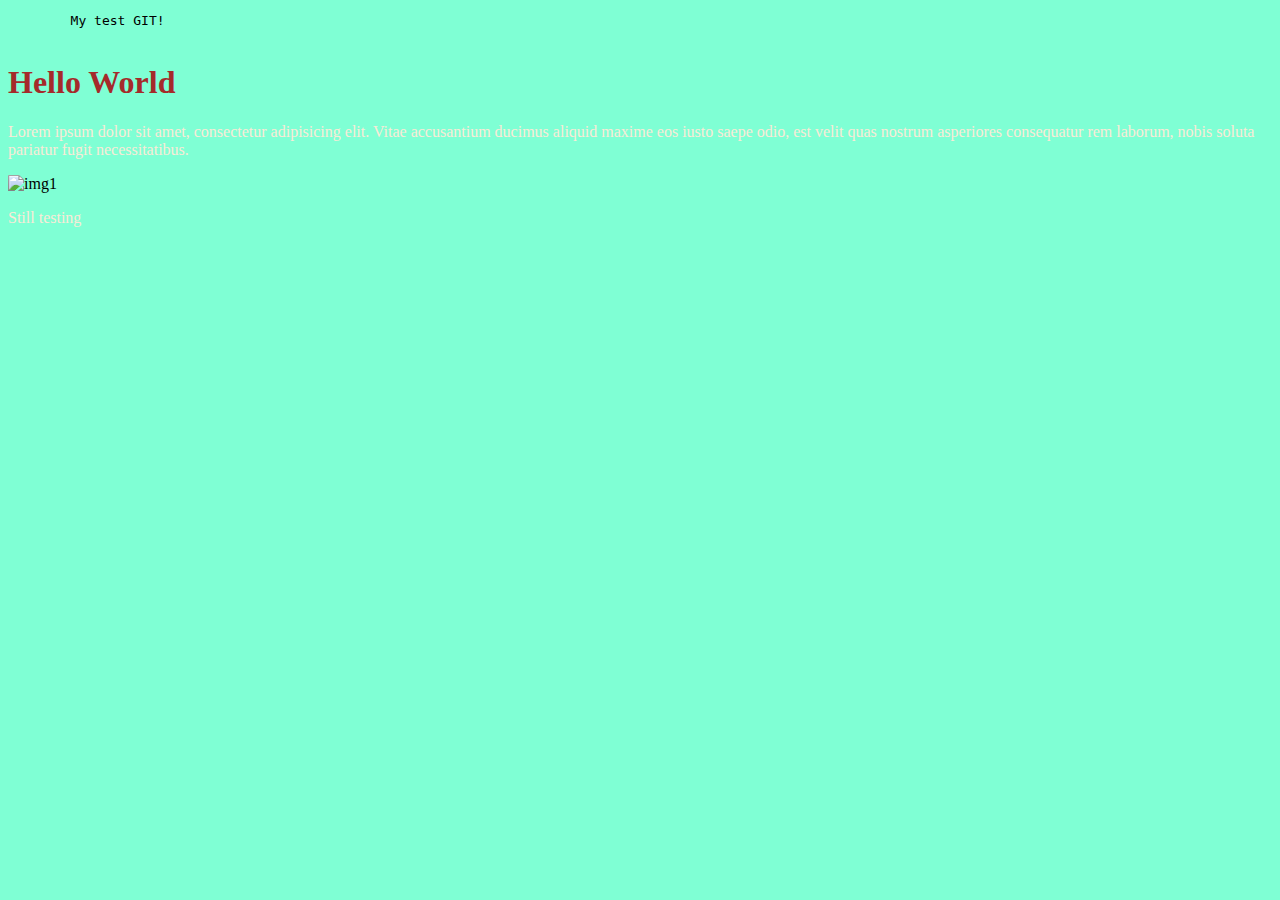
==== index.html @ d4730166 "Merge branch 'master' of https://github.com/ihorchciv/my_project" ====
<!DOCTYPE html>
<html lang="en">
<head>
    <meta charset="UTF-8">
    <meta name="viewport" content="width=device-width, initial-scale=1.0">
    <link rel="stylesheet" href="style.css">
    <title>GIT Learning</title>
</head>
<body>
    <pre>
        My test GIT!
    </pre>
    <!-- Заголовок -->
    <h1>Hello World</h1>
    <p>Lorem ipsum dolor sit amet, consectetur adipisicing elit. Vitae accusantium ducimus aliquid maxime eos iusto saepe odio, est velit quas nostrum asperiores consequatur rem laborum, nobis soluta pariatur fugit necessitatibus.</p>
    <img src="img/img1.png" alt="img1">
    <div>
        <div>
            <p>
                Still testing
            </p>
        </div>
    </div>
</body>
</html>
---- style.css ----
body {
    background-color: aquamarine;
}
h1 {
    color: brown;
}
p {
    color: antiquewhite;
}
/* Style of image */
img {
    border-radius: 1px;
}
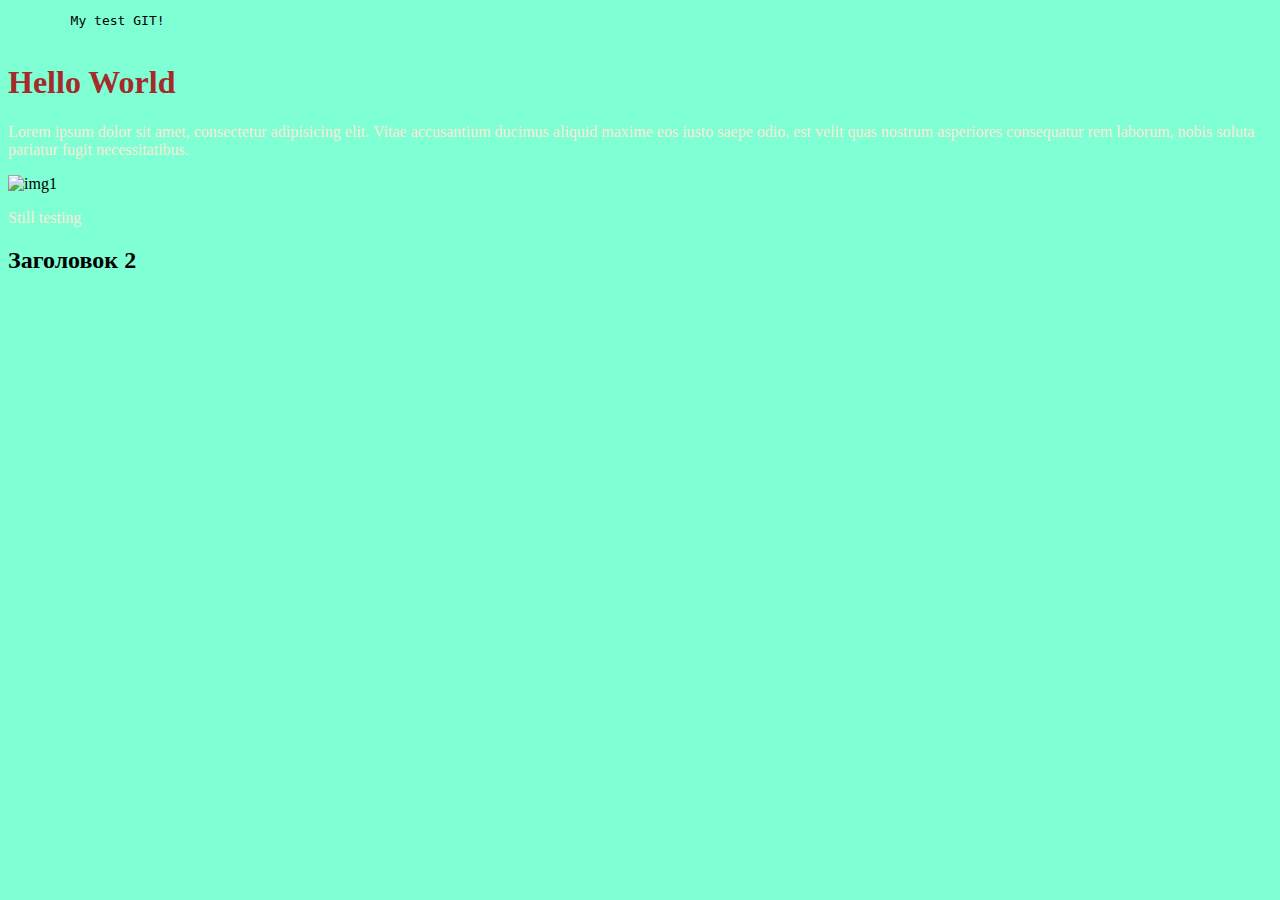
==== commit ca9a0145: "нова гилка" ====
--- a/index.html
+++ b/index.html
@@ -21,5 +21,6 @@
             </p>
         </div>
     </div>
+    <h2>Заголовок 2</h2>
 </body>
 </html>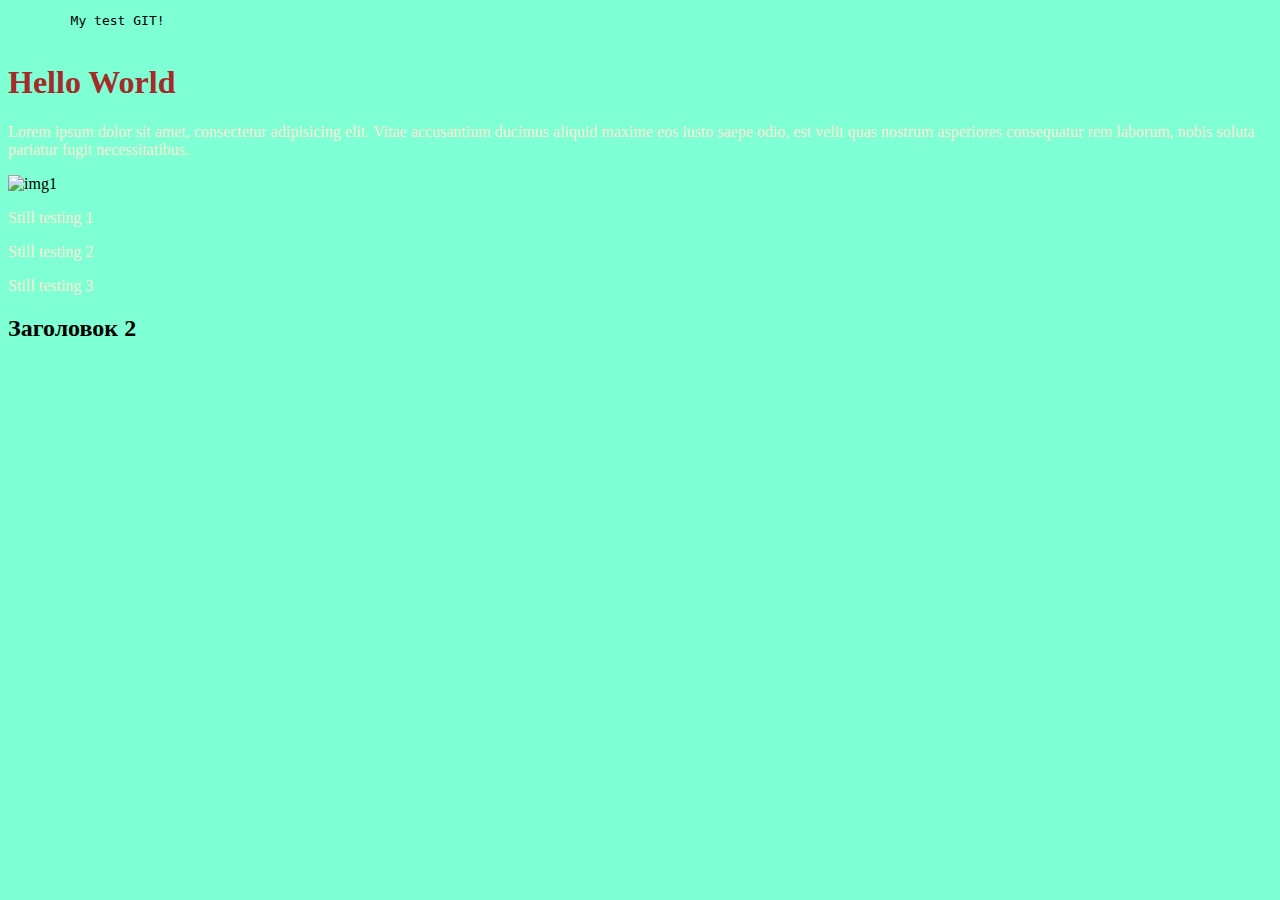
==== commit 5375a9a2: "нова гилка" ====
--- a/index.html
+++ b/index.html
@@ -17,7 +17,21 @@
     <div>
         <div>
             <p>
-                Still testing
+                Still testing 1
+            </p>
+        </div>
+    </div>
+    <div>
+        <div>
+            <p>
+                Still testing 2
+            </p>
+        </div>
+    </div>
+    <div>
+        <div>
+            <p>
+                Still testing 3
             </p>
         </div>
     </div>
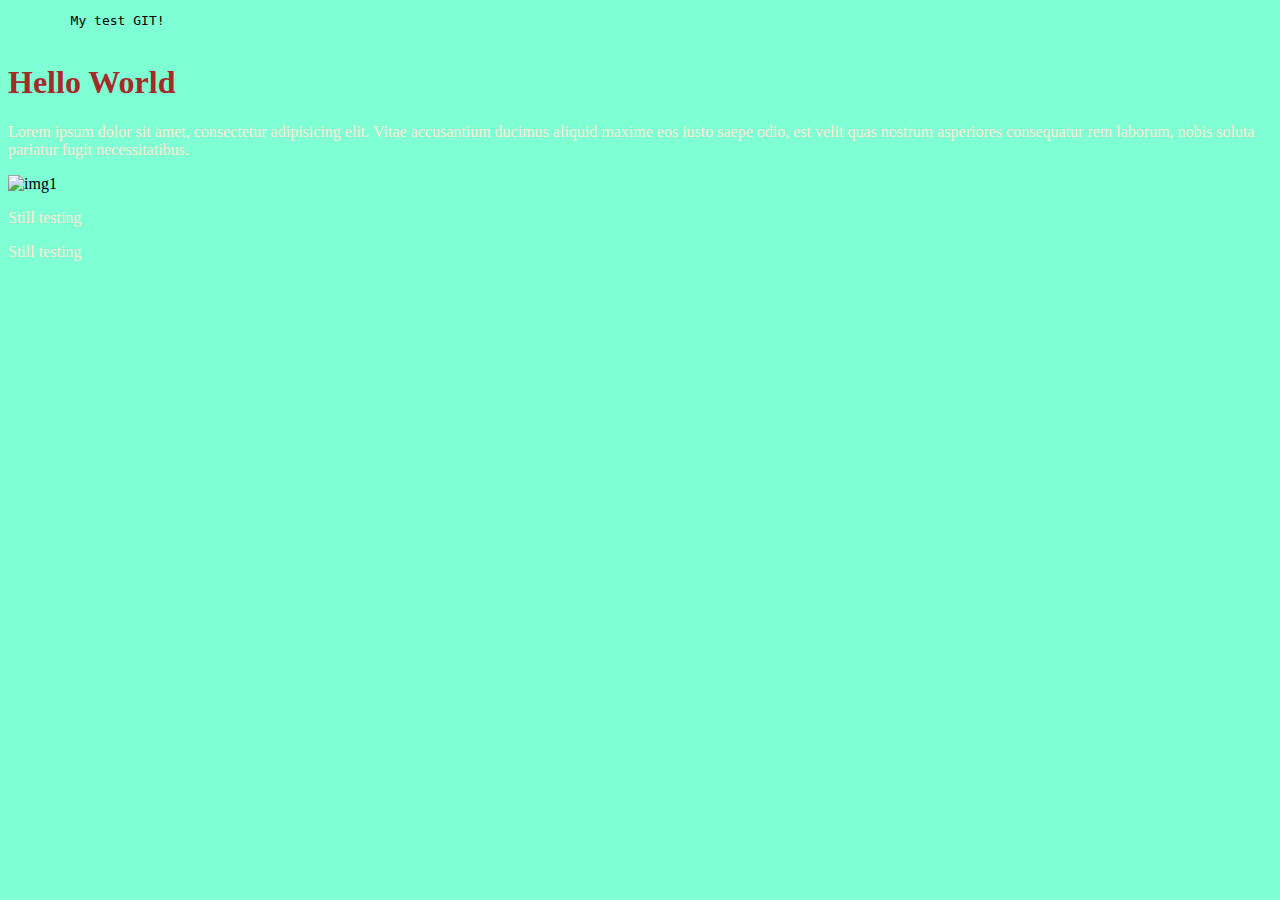
==== commit bc39469f: "ветка" ====
--- a/index.html
+++ b/index.html
@@ -17,24 +17,16 @@
     <div>
         <div>
             <p>
-                Still testing 1
+                Still testing
             </p>
         </div>
     </div>
     <div>
         <div>
             <p>
-                Still testing 2
+                Still testing
             </p>
         </div>
     </div>
-    <div>
-        <div>
-            <p>
-                Still testing 3
-            </p>
-        </div>
-    </div>
-    <h2>Заголовок 2</h2>
 </body>
 </html>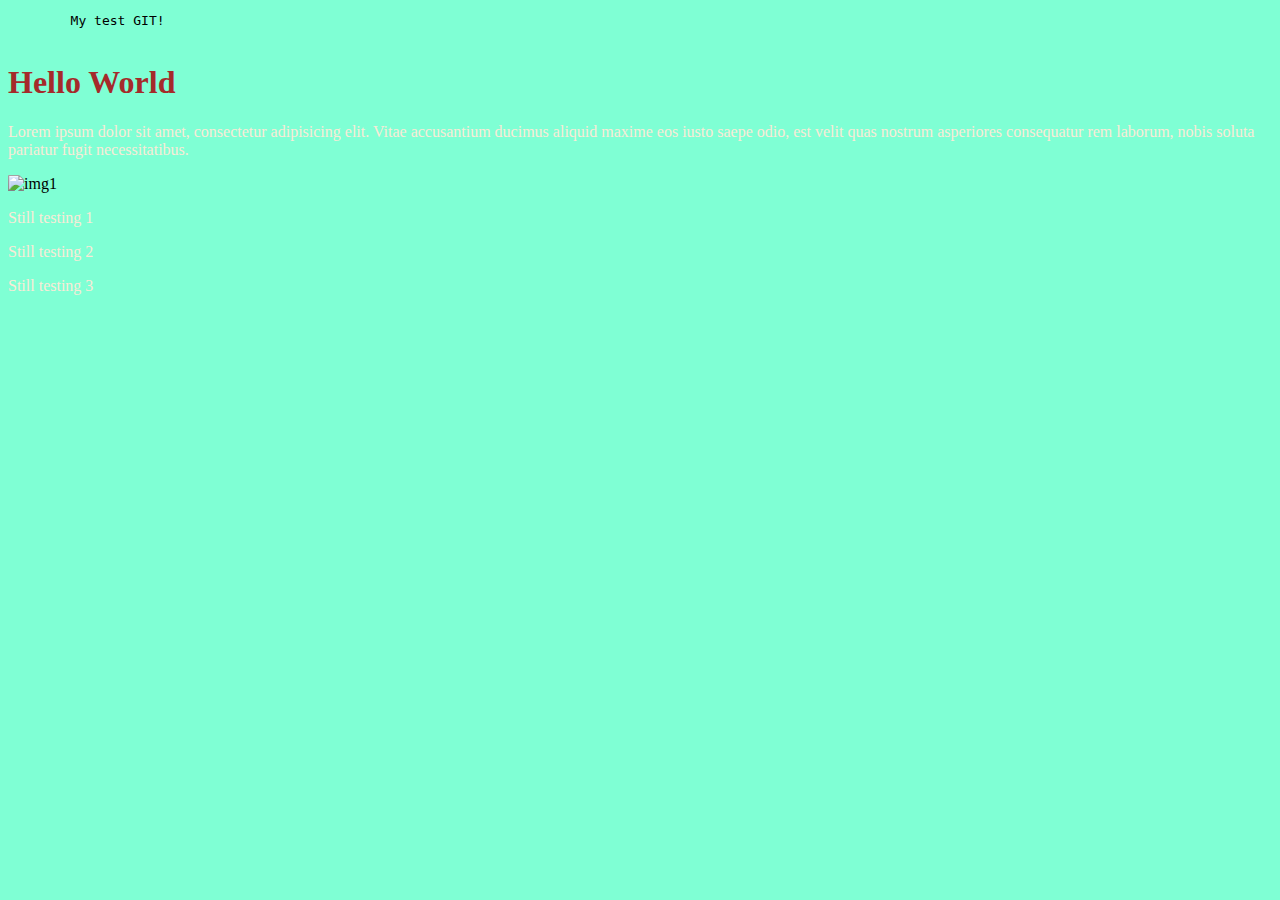
==== commit 12eb53db: "New Branch_develop" ====
--- a/index.html
+++ b/index.html
@@ -17,14 +17,21 @@
     <div>
         <div>
             <p>
-                Still testing
+                Still testing 1
             </p>
         </div>
     </div>
     <div>
         <div>
             <p>
-                Still testing
+                Still testing 2
+            </p>
+        </div>
+    </div>
+    <div>
+        <div>
+            <p>
+                Still testing 3
             </p>
         </div>
     </div>
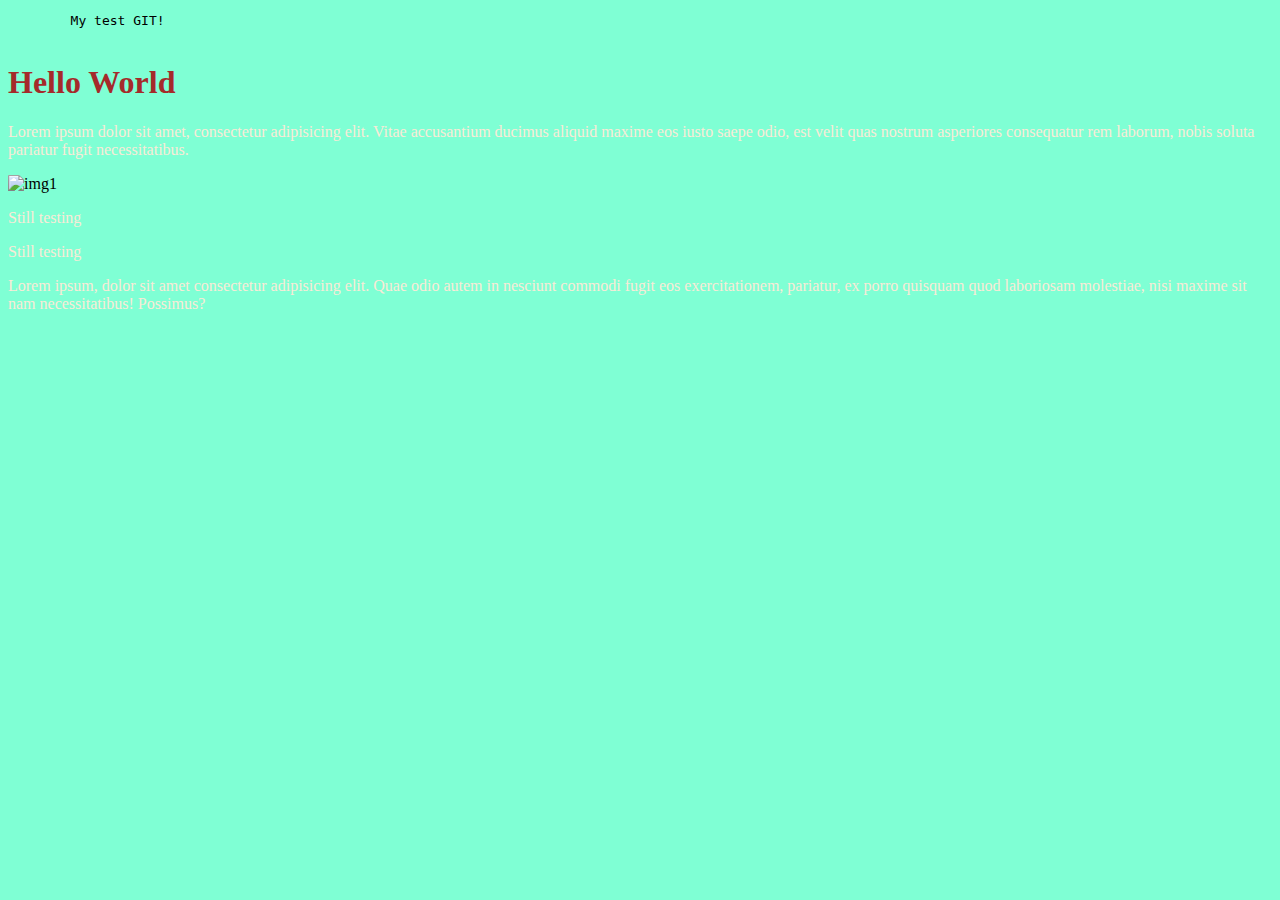
==== commit 30e5d0b9: "Робота в about" ====
--- a/index.html
+++ b/index.html
@@ -17,23 +17,19 @@
     <div>
         <div>
             <p>
-                Still testing 1
+                Still testing
             </p>
         </div>
     </div>
     <div>
         <div>
             <p>
-                Still testing 2
+                Still testing
             </p>
         </div>
     </div>
-    <div>
-        <div>
-            <p>
-                Still testing 3
-            </p>
-        </div>
-    </div>
+    <p>
+        Lorem ipsum, dolor sit amet consectetur adipisicing elit. Quae odio autem in nesciunt commodi fugit eos exercitationem, pariatur, ex porro quisquam quod laboriosam molestiae, nisi maxime sit nam necessitatibus! Possimus?
+    </p>
 </body>
 </html>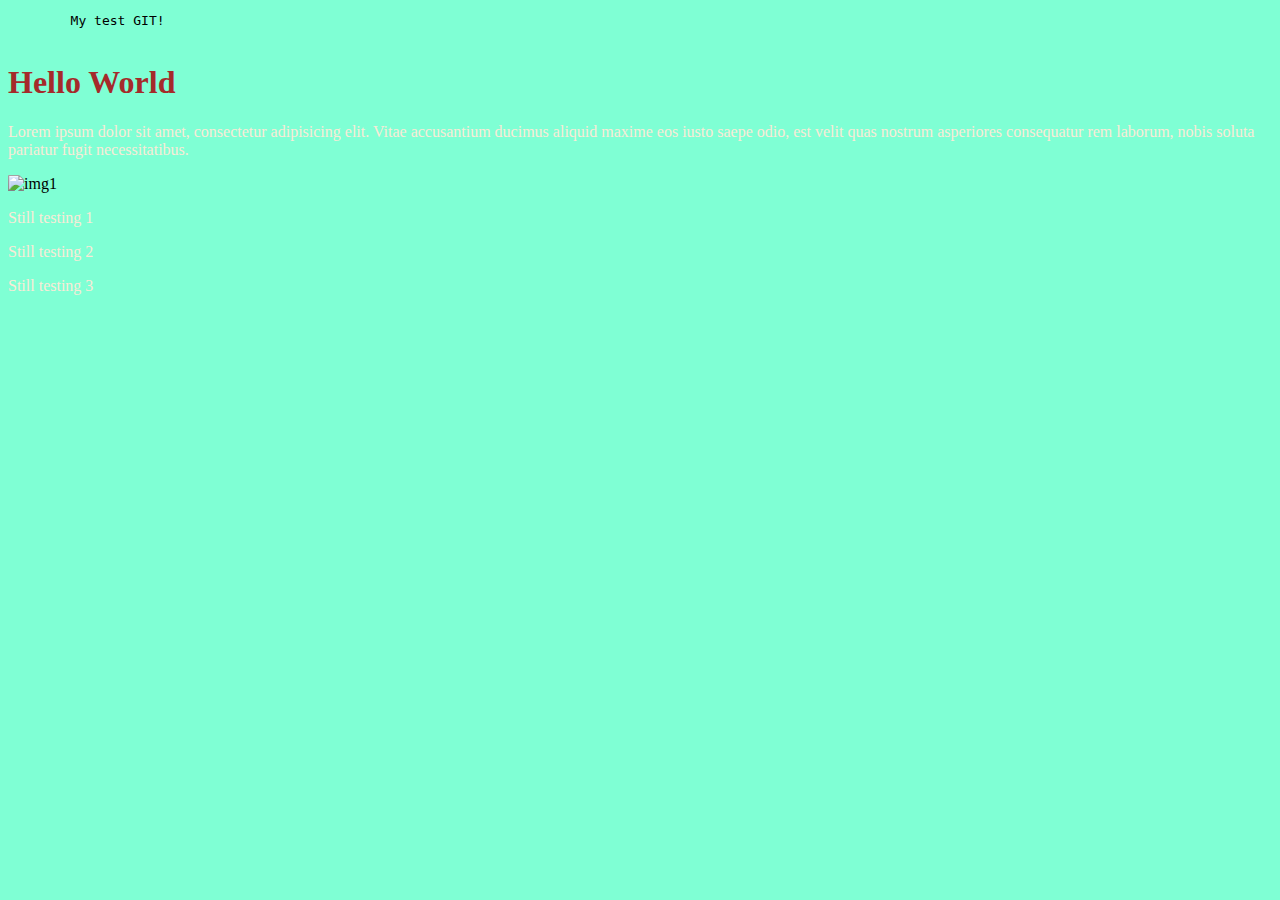
==== commit 2e8a5bff: "Merge pull request #2 from ihorchciv/develop" ====
--- a/index.html
+++ b/index.html
@@ -17,19 +17,23 @@
     <div>
         <div>
             <p>
-                Still testing
+                Still testing 1
             </p>
         </div>
     </div>
     <div>
         <div>
             <p>
-                Still testing
+                Still testing 2
             </p>
         </div>
     </div>
-    <p>
-        Lorem ipsum, dolor sit amet consectetur adipisicing elit. Quae odio autem in nesciunt commodi fugit eos exercitationem, pariatur, ex porro quisquam quod laboriosam molestiae, nisi maxime sit nam necessitatibus! Possimus?
-    </p>
+    <div>
+        <div>
+            <p>
+                Still testing 3
+            </p>
+        </div>
+    </div>
 </body>
 </html>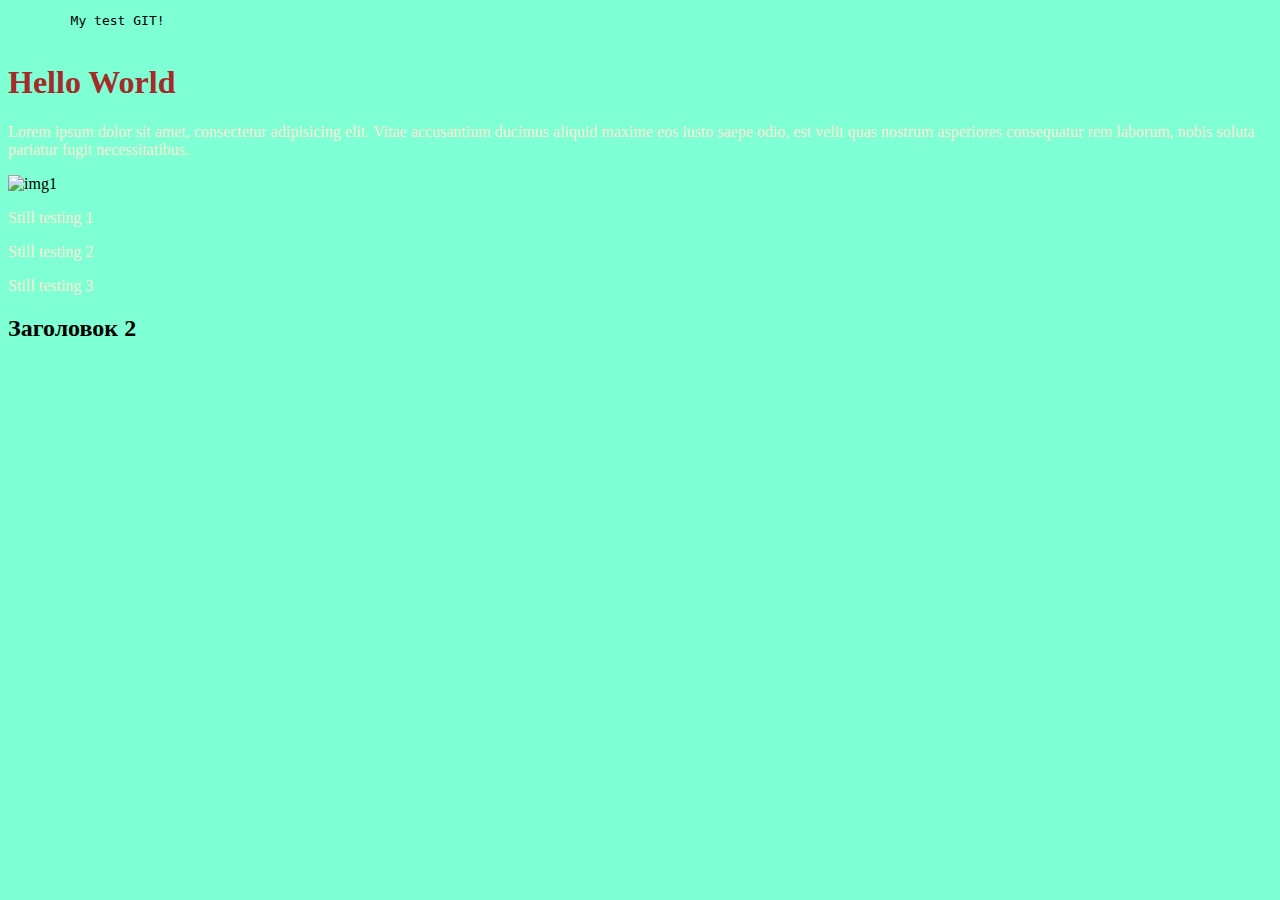
==== commit 0fec76c3: "Merge pull request #3 from ihorchciv/dev" ====
--- a/index.html
+++ b/index.html
@@ -35,5 +35,6 @@
             </p>
         </div>
     </div>
+    <h2>Заголовок 2</h2>
 </body>
 </html>